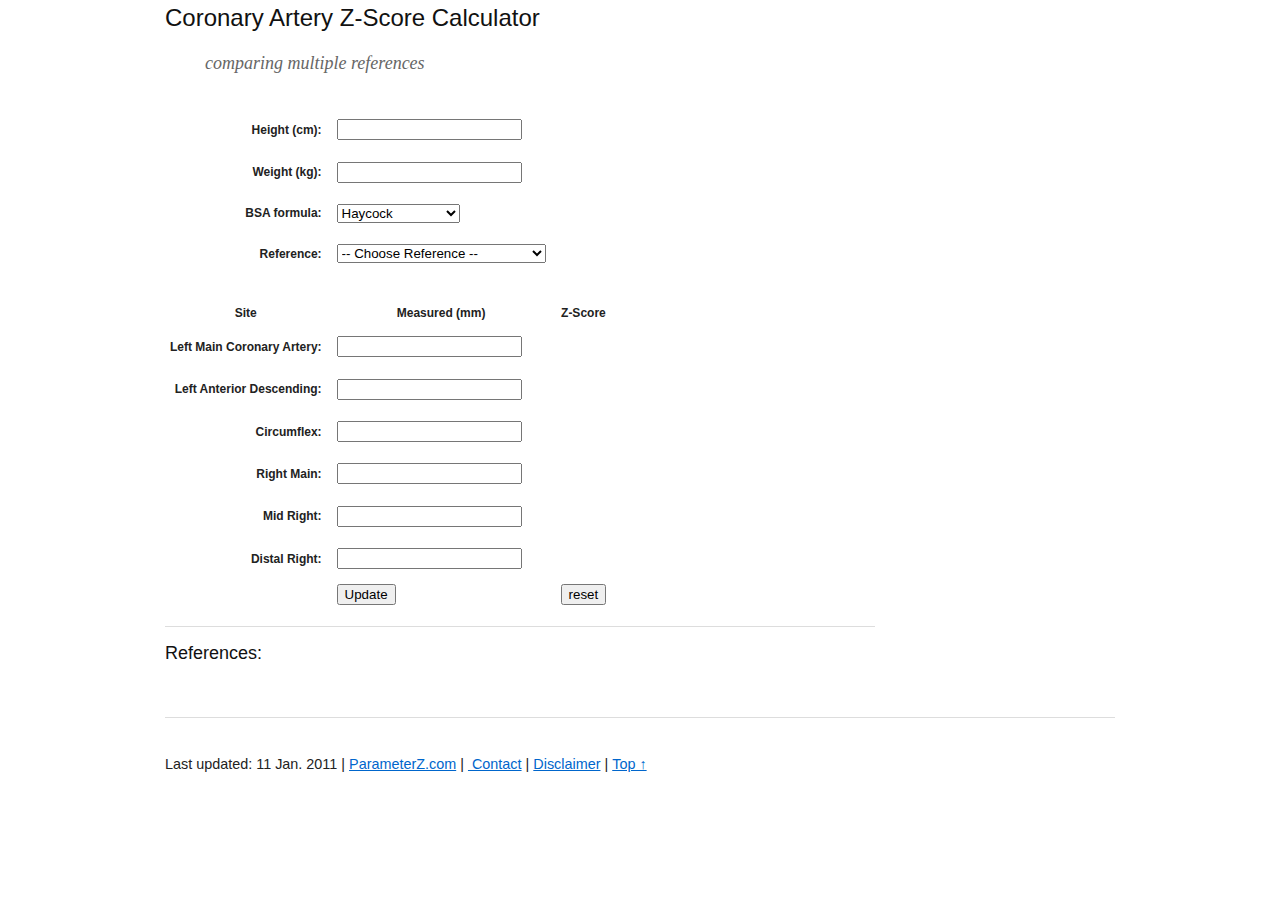
==== CoronaryZ.htm @ 386b8a63 "" ====
﻿<!DOCTYPE html PUBLIC "-//W3C//DTD XHTML 1.0 Transitional//EN" "http://www.w3.org/TR/xhtml1/DTD/xhtml1-transitional.dtd">
<html xmlns="http://www.w3.org/1999/xhtml" dir="ltr">
<head>
    <title>Coronary Artery Z-Score Calculator (Boston, Washington, D.C., and Montreal) |
        ParameterZ.com</title>
    <meta http-equiv="content-type" content="text/html; charset=UTF-8" />
    <meta name="description" content="Calculate and compare z-scores of the coronary arteries using data published from Boston Children's Hospital and others.
" />
    <meta name="author" content="Dan Dyar/ParameterZ.com" />

    <script src="js/jquery-1.4.min.js" type="text/javascript"></script>

    <script src="js/ca_defs.js" type="text/javascript"></script>

    <script src="js/ca_main.js" type="text/javascript"></script>
    <script src="js/ZUtils.js" type="text/javascript"></script>

    <link href="style/screen.css" rel="stylesheet" type="text/css" />
    <style type="text/css">
        p
        {
            font-size: 120%;
        }
        .normal, .mild, .moderate, .severe, .borderline
        {
            padding: .8em;
            margin-bottom: 1em;
            border: 2px solid #ddd;
        }
        .severe, .moderate
        {
            background: #FBE3E4;
            color: #8a1f11;
            border-color: #FBC2C4;
        }
        .mild, .borderline
        {
            background: #FFF6BF;
            color: #555;
            border-color: #FFD324;
        }
        .normal
        {
            background: #E6EFC2;
            color: #264409;
            border-color: #C6D880;
        }
        .title, .authors, .journal
        {
            display: block;
        }
        .label
        {
            text-align: right;
        }
        th
        {
            text-align: center;
        }
        pre
        {
            height: 400px;
            overflow: auto;
        }
        span.code
        {
            background-color: Silver;
        }
    </style>
</head>
<body>
    <div class="container">
        <h2 id="title">
            Coronary Artery Z-Score Calculator
        </h2>
        <h3 id="subtitle" class="alt prepend-1">
            comparing multiple references
        </h3>
        <hr class="space" />
        <div id="main">
            <form id="coronary-form" action="" method="">
            <table summary="Coronary Artery Z-Score Calculator" border="0" cellspacing="0" cellpadding="0">
                <tbody id="calculator_inputs">
                    <tr>
                        <td class="label">
                            <label for="txtHT">
                                Height (cm):</label>
                        </td>
                        <td>
                            <input id="txtHT" type="text" onchange="updateBSA()" title="cm" />
                        </td>
                    </tr>
                    <tr>
                        <td class="label">
                            <label for="txtWT">
                                Weight (kg):</label>
                        </td>
                        <td>
                            <input id="txtWT" type="text" onchange="updateBSA()" title="kg" />
                        </td>
                    </tr>
                    <tr>
                        <td class="label">
                            <label for="cmbBSA">
                                BSA formula:</label>
                        </td>
                        <td>
                            <select id="cmbBSA" onchange="updateBSA()">
                                <option value="Boyd">Boyd </option>
                                <option value="DuBois">DuBois </option>
                                <option value="Gehan">Gehan &amp; George </option>
                                <option value="Haycock" selected="selected">Haycock </option>
                                <option value="Mosteller">Mosteller </option>
                                <option value="Dreyer">Weight ONLY </option>
                            </select>
                        </td>
                        <td id="BSA" class="results">
                        </td>
                    </tr>
                    <tr>
                        <td class="label">
                            <label>
                                Reference:</label>
                        </td>
                        <td>
                            <select id="cmbUseRef" onchange="updateRef()">
                                <option value="">-- Choose Reference --</option>
                            </select>
                        </td>
                    </tr>
                    <tr>
                        <td id="info" colspan="2">
                            &nbsp;
                        </td>
                    </tr>
                </tbody>
                <tbody id="calculator_results">
                    <tr>
                        <th>
                            Site
                        </th>
                        <th>
                            Measured (mm)
                        </th>
                        <th>
                            Z-Score
                        </th>
                    </tr>
                    <tr>
                        <td class="label">
                            <label class="lmca" for="txtlmca">
                                Left Main Coronary Artery:</label>
                        </td>
                        <td>
                            <input id="txtlmca" type="text" class="site lmca" onchange="updateSite('lmca', this.value)"
                                title="" />
                        </td>
                        <td>
                            <span id="lmcaz" class="results lmca"></span>
                        </td>
                    </tr>
                    <tr>
                        <td class="label">
                            <label class="lad" for="txtlad">
                                Left Anterior Descending:</label>
                        </td>
                        <td>
                            <input id="txtlad" type="text" class="site lad" onchange="updateSite('lad', this.value)"
                                title="" />
                        </td>
                        <td>
                            <span id="ladz" class="results lad"></span>
                        </td>
                    </tr>
                    <tr>
                        <td class="label">
                            <label class="circ" for="txtcirc">
                                Circumflex:</label>
                        </td>
                        <td>
                            <input id="txtcirc" type="text" class="site circ" onchange="updateSite('circ', this.value)"
                                title="" />
                        </td>
                        <td>
                            <span id="circz" class="results circ"></span>
                        </td>
                    </tr>
                    <tr>
                        <td class="label">
                            <label class="rca" for="txtrca">
                                Right Main:</label>
                        </td>
                        <td>
                            <input id="txtrca" type="text" class="site rca" onchange="updateSite('rca', this.value)"
                                title="" />
                        </td>
                        <td>
                            <span id="rcaz" class="results rca"></span>
                        </td>
                    </tr>
                    <tr>
                        <td class="label">
                            <label class="mid_rca" for="txtmid_rca">
                                Mid Right:</label>
                        </td>
                        <td>
                            <input id="txtmid_rca" type="text" class="site mid_rca" onchange="updateSite('mid_rca', this.value)"
                                title="" />
                        </td>
                        <td>
                            <span id="mid_rcaz" class="results mid_rca"></span>
                        </td>
                    </tr>
                    <tr>
                        <td class="label">
                            <label class="dist_rca" for="txtdist_rca">
                                Distal Right:</label>
                        </td>
                        <td>
                            <input id="txtdist_rca" type="text" class="site dist_rca" onchange="updateSite('dist_rca', this.value)"
                                title="" />
                        </td>
                        <td>
                            <span id="dist_rcaz" class="results dist_rca"></span>
                        </td>
                    </tr>
                    <tr>
                        <td>
                            &nbsp;
                        </td>
                        <td>
                            <input id="btnCalculateZ" type="button" value="Update" onclick="calculateZScores()"
                                class="button" />
                        </td>
                        <td>
                            <input id="Reset1" type="reset" value="reset" onclick="resetForm()" />
                        </td>
                    </tr>
                </tbody>
            </table>
            </form>
            <div class="span-18 ">
                <hr />
                <h3>
                    References:</h3>
                <div id="References">
                    <a class="linkUrl"><span class="title"></span></a><span class="authors"></span><span
                        class="journal"></span>
                </div>
            </div>
            <hr class="space" />
        </div>
        <hr class="space" />
        <hr />
        <hr class="space" />
        <div id="footer">
            <p>
                Last updated: 11 Jan. 2011&nbsp;|&nbsp;<a href="http://parameterz.com">ParameterZ.com</a>&nbsp;|&nbsp;<a
                    href="http://spreadsheets.google.com/viewform?formkey=dDZ0TjRCSXZTNEZvZTZ4ekxKNHBPLVE6MA">
                    Contact</a>&nbsp;|&nbsp;<a href="disclaimer.htm">Disclaimer</a>&nbsp;|&nbsp;<a href="#main">Top
                        &uarr; </a>
            </p>
        </div>
        <!-- end container -->
    </div>
    <!-- place scripts at bottom of page -->

    <script type="text/javascript">
        $(document).ready(function() {
            //fill the 'use_ref' dropdown list
            $.each(REFS, function(key, value) {
                $('#cmbUseRef').append($('<option></option>').
            attr('value', key).
            text(value.name));
            });
            $('pre').hide();
            $('H4 a').click(
        function() {
            $(this).parent().next('pre').toggle();
            return false
        }
            );
            $('#coronary-form').submit(function() { return false; });

        });

    </script>

</body>
</html>
---- style/screen.css ----
/* -----------------------------------------------------------------------


 Blueprint CSS Framework 0.9
 http://blueprintcss.org

   * Copyright (c) 2007-Present. See LICENSE for more info.
   * See README for instructions on how to use Blueprint.
   * For credits and origins, see AUTHORS.
   * This is a compressed file. See the sources in the 'src' directory.

----------------------------------------------------------------------- */

/* reset.css */
html, body, div, span, object, iframe, h1, h2, h3, h4, h5, h6, p, blockquote, pre, a, abbr, acronym, address, code, del, dfn, em, img, q, dl, dt, dd, ol, ul, li, fieldset, form, label, legend, table, caption, tbody, tfoot, thead, tr, th, td
{
    margin: 0;
    padding: 0;
    border: 0;
    font-weight: inherit;
    font-style: inherit;
    font-size: 100%;
    font-family: inherit;
    vertical-align: baseline;
}
body
{
    line-height: 1.5;
}
table
{
    border-collapse: separate;
    border-spacing: 0;
}
caption, th, td
{
    text-align: left;
    font-weight: normal;
}
table, td, th
{
    vertical-align: middle;
}
blockquote:before, blockquote:after, q:before, q:after
{
    content: "";
}
blockquote, q
{
    quotes: "" "";
}
a img
{
    border: none;
}

/* typography.css */
html
{
    font-size: 100.01%;
}
body
{
    font-size: 75%;
    color: #222;
    background: #fff;
    font-family: "Helvetica Neue" , Arial, Helvetica, sans-serif;
}
h1, h2, h3, h4, h5, h6
{
    font-weight: normal;
    color: #111;
}
h1
{
    font-size: 3em;
    line-height: 1;
    margin-bottom: 0.5em;
}
h2
{
    font-size: 2em;
    margin-bottom: 0.75em;
}
h3
{
    font-size: 1.5em;
    line-height: 1;
    margin-bottom: 1em;
}
h4
{
    font-size: 1.2em;
    line-height: 1.25;
    margin-bottom: 1.25em;
}
h5
{
    font-size: 1em;
    font-weight: bold;
    margin-bottom: 1.5em;
}
h6
{
    font-size: 1em;
    font-weight: bold;
}
h1 img, h2 img, h3 img, h4 img, h5 img, h6 img
{
    margin: 0;
}
p
{
    margin: 0 0 1.5em;
}
p img.left
{
    float: left;
    margin: 1.5em 1.5em 1.5em 0;
    padding: 0;
}
p img.right
{
    float: right;
    margin: 1.5em 0 1.5em 1.5em;
}
a.external
{
    -moz-background-clip: border;
    -moz-background-inline-policy: continuous;
    -moz-background-origin: padding;
    background: transparent url(../images/Icon_External_Link.png) no-repeat scroll right center;
    padding-bottom: 0;
    padding-right: 14px;
}
a:focus, a:hover
{
    color: #114477;
}
a
{
    color: #0066cc;
    text-decoration: underline;
}
blockquote
{
    margin: 1.5em;
    color: #666;
    font-style: italic;
}
strong
{
    font-weight: bold;
}
em, dfn
{
    font-style: italic;
}
dfn
{
    font-weight: bold;
}
sup, sub
{
    line-height: 0;
}
abbr, acronym
{
    border-bottom: 1px dotted #666;
}
address
{
    margin: 0 0 1.5em;
    font-style: italic;
}
del
{
    color: #666;
}
pre
{
    margin: 1.5em 0;
    white-space: pre;
}
pre, code, tt
{
    font: 1em 'andale mono' , 'lucida console' , monospace;
    line-height: 1.5;
}
li ul, li ol
{
    margin: 0;
}
ul, ol
{
    margin: 0 1.5em 1.5em 0;
    padding-left: 3.333em;
}
ul
{
    list-style-type: disc;
}
ol
{
    list-style-type: decimal;
}
dl
{
    margin: 0 0 1.5em 0;
}
dl dt
{
    font-weight: bold;
}
dd
{
    margin-left: 1.5em;
}
table
{
    margin-bottom: 1.4em;
}
th
{
    font-weight: bold;
}
thead th
{
    background: #c3d9ff;
}
th, td, caption
{
    padding: 4px 10px 4px 5px;
}
tr.even td
{
    background: #e5ecf9;
}
tfoot
{
    font-style: italic;
}
caption
{
    background: #eee;
}
.small
{
    font-size: .8em;
    margin-bottom: 1.875em;
    line-height: 1.875em;
}
.large
{
    font-size: 1.2em;
    line-height: 2.5em;
    margin-bottom: 1.25em;
}
.hide
{
    display: none;
}
.quiet
{
    color: #666;
}
.loud
{
    color: #000;
    font-weight: bold;
}
.highlight
{
    background: #ff0;
}
.added
{
    background: #060;
    color: #fff;
}
.removed
{
    background: #900;
    color: #fff;
}
.first
{
    margin-left: 0;
    padding-left: 0;
}
.last
{
    margin-right: 0;
    padding-right: 0;
}
.top
{
    margin-top: 0;
    padding-top: 0;
}
.bottom
{
    margin-bottom: 0;
    padding-bottom: 0;
}
.alt
{
    color: #666666;
    font-family: "Warnock Pro" , "Goudy Old Style" , "Palatino" , "Book Antiqua" ,Georgia,serif;
    font-style: italic;
    font-weight: normal;
}
/* forms.css */
label
{
    font-weight: bold;
}
fieldset
{
    padding: 1.4em;
    margin: 0 0 1.5em 0;
    border: 1px solid #ccc;
}
legend
{
    font-weight: bold;
    font-size: 1.2em;
}
input[type=text]:focus, input[type=password]:focus, input.text:focus, input.title:focus, textarea:focus, select:focus
{
    border-color: #666;
}
input[type=text], input[type=password], input.text, input.title, textarea, select
{
    margin: 0.5em 0;
}
input.text, input.title
{
    width: 300px;
    padding: 5px;
}
input.title
{
    font-size: 1.5em;
}
textarea
{
    width: 390px;
    height: 250px;
    padding: 5px;
}
input[type=checkbox], input[type=radio], input.checkbox, input.radio
{
    position: relative;
    top: .25em;
}
form.inline
{
    line-height: 3;
}
form.inline p
{
    margin-bottom: 0;
}
.error, .notice, .success
{
    padding: .8em;
    margin-bottom: 1em;
    border: 2px solid #ddd;
}
.error
{
    background: #FBE3E4;
    color: #8a1f11;
    border-color: #FBC2C4;
}
.notice
{
    background: #FFF6BF;
    color: #514721;
    border-color: #FFD324;
}
.success
{
    background: #E6EFC2;
    color: #264409;
    border-color: #C6D880;
}
.error a
{
    color: #8a1f11;
}
.notice a
{
    color: #514721;
}
.success a
{
    color: #264409;
}

/* grid.css */
.container
{
    width: 950px;
    margin: 0 auto;
}
.showgrid
{
    background: url(src/grid.png);
}
.column, div.span-1, div.span-2, div.span-3, div.span-4, div.span-5, div.span-6, div.span-7, div.span-8, div.span-9, div.span-10, div.span-11, div.span-12, div.span-13, div.span-14, div.span-15, div.span-16, div.span-17, div.span-18, div.span-19, div.span-20, div.span-21, div.span-22, div.span-23, div.span-24
{
    float: left;
    margin-right: 10px;
}
.last, div.last
{
    margin-right: 0;
}
.span-1
{
    width: 30px;
}
.span-2
{
    width: 70px;
}
.span-3
{
    width: 110px;
}
.span-4
{
    width: 150px;
}
.span-5
{
    width: 190px;
}
.span-6
{
    width: 230px;
}
.span-7
{
    width: 270px;
}
.span-8
{
    width: 310px;
}
.span-9
{
    width: 350px;
}
.span-10
{
    width: 390px;
}
.span-11
{
    width: 430px;
}
.span-12
{
    width: 470px;
}
.span-13
{
    width: 510px;
}
.span-14
{
    width: 550px;
}
.span-15
{
    width: 590px;
}
.span-16
{
    width: 630px;
}
.span-17
{
    width: 670px;
}
.span-18
{
    width: 710px;
}
.span-19
{
    width: 750px;
}
.span-20
{
    width: 790px;
}
.span-21
{
    width: 830px;
}
.span-22
{
    width: 870px;
}
.span-23
{
    width: 910px;
}
.span-24, div.span-24
{
    width: 950px;
    margin-right: 0;
}
input.span-1, textarea.span-1, input.span-2, textarea.span-2, input.span-3, textarea.span-3, input.span-4, textarea.span-4, input.span-5, textarea.span-5, input.span-6, textarea.span-6, input.span-7, textarea.span-7, input.span-8, textarea.span-8, input.span-9, textarea.span-9, input.span-10, textarea.span-10, input.span-11, textarea.span-11, input.span-12, textarea.span-12, input.span-13, textarea.span-13, input.span-14, textarea.span-14, input.span-15, textarea.span-15, input.span-16, textarea.span-16, input.span-17, textarea.span-17, input.span-18, textarea.span-18, input.span-19, textarea.span-19, input.span-20, textarea.span-20, input.span-21, textarea.span-21, input.span-22, textarea.span-22, input.span-23, textarea.span-23, input.span-24, textarea.span-24
{
    border-left-width: 1px !important;
    border-right-width: 1px !important;
    padding-left: 5px !important;
    padding-right: 5px !important;
}
input.span-1, textarea.span-1
{
    width: 18px !important;
}
input.span-2, textarea.span-2
{
    width: 58px !important;
}
input.span-3, textarea.span-3
{
    width: 98px !important;
}
input.span-4, textarea.span-4
{
    width: 138px !important;
}
input.span-5, textarea.span-5
{
    width: 178px !important;
}
input.span-6, textarea.span-6
{
    width: 218px !important;
}
input.span-7, textarea.span-7
{
    width: 258px !important;
}
input.span-8, textarea.span-8
{
    width: 298px !important;
}
input.span-9, textarea.span-9
{
    width: 338px !important;
}
input.span-10, textarea.span-10
{
    width: 378px !important;
}
input.span-11, textarea.span-11
{
    width: 418px !important;
}
input.span-12, textarea.span-12
{
    width: 458px !important;
}
input.span-13, textarea.span-13
{
    width: 498px !important;
}
input.span-14, textarea.span-14
{
    width: 538px !important;
}
input.span-15, textarea.span-15
{
    width: 578px !important;
}
input.span-16, textarea.span-16
{
    width: 618px !important;
}
input.span-17, textarea.span-17
{
    width: 658px !important;
}
input.span-18, textarea.span-18
{
    width: 698px !important;
}
input.span-19, textarea.span-19
{
    width: 738px !important;
}
input.span-20, textarea.span-20
{
    width: 778px !important;
}
input.span-21, textarea.span-21
{
    width: 818px !important;
}
input.span-22, textarea.span-22
{
    width: 858px !important;
}
input.span-23, textarea.span-23
{
    width: 898px !important;
}
input.span-24, textarea.span-24
{
    width: 938px !important;
}
.append-1
{
    padding-right: 40px;
}
.append-2
{
    padding-right: 80px;
}
.append-3
{
    padding-right: 120px;
}
.append-4
{
    padding-right: 160px;
}
.append-5
{
    padding-right: 200px;
}
.append-6
{
    padding-right: 240px;
}
.append-7
{
    padding-right: 280px;
}
.append-8
{
    padding-right: 320px;
}
.append-9
{
    padding-right: 360px;
}
.append-10
{
    padding-right: 400px;
}
.append-11
{
    padding-right: 440px;
}
.append-12
{
    padding-right: 480px;
}
.append-13
{
    padding-right: 520px;
}
.append-14
{
    padding-right: 560px;
}
.append-15
{
    padding-right: 600px;
}
.append-16
{
    padding-right: 640px;
}
.append-17
{
    padding-right: 680px;
}
.append-18
{
    padding-right: 720px;
}
.append-19
{
    padding-right: 760px;
}
.append-20
{
    padding-right: 800px;
}
.append-21
{
    padding-right: 840px;
}
.append-22
{
    padding-right: 880px;
}
.append-23
{
    padding-right: 920px;
}
.prepend-1
{
    padding-left: 40px;
}
.prepend-2
{
    padding-left: 80px;
}
.prepend-3
{
    padding-left: 120px;
}
.prepend-4
{
    padding-left: 160px;
}
.prepend-5
{
    padding-left: 200px;
}
.prepend-6
{
    padding-left: 240px;
}
.prepend-7
{
    padding-left: 280px;
}
.prepend-8
{
    padding-left: 320px;
}
.prepend-9
{
    padding-left: 360px;
}
.prepend-10
{
    padding-left: 400px;
}
.prepend-11
{
    padding-left: 440px;
}
.prepend-12
{
    padding-left: 480px;
}
.prepend-13
{
    padding-left: 520px;
}
.prepend-14
{
    padding-left: 560px;
}
.prepend-15
{
    padding-left: 600px;
}
.prepend-16
{
    padding-left: 640px;
}
.prepend-17
{
    padding-left: 680px;
}
.prepend-18
{
    padding-left: 720px;
}
.prepend-19
{
    padding-left: 760px;
}
.prepend-20
{
    padding-left: 800px;
}
.prepend-21
{
    padding-left: 840px;
}
.prepend-22
{
    padding-left: 880px;
}
.prepend-23
{
    padding-left: 920px;
}
div.border
{
    padding-right: 4px;
    margin-right: 5px;
    border-right: 1px solid #eee;
}
div.colborder
{
    padding-right: 24px;
    margin-right: 25px;
    border-right: 1px solid #eee;
}
.pull-1
{
    margin-left: -40px;
}
.pull-2
{
    margin-left: -80px;
}
.pull-3
{
    margin-left: -120px;
}
.pull-4
{
    margin-left: -160px;
}
.pull-5
{
    margin-left: -200px;
}
.pull-6
{
    margin-left: -240px;
}
.pull-7
{
    margin-left: -280px;
}
.pull-8
{
    margin-left: -320px;
}
.pull-9
{
    margin-left: -360px;
}
.pull-10
{
    margin-left: -400px;
}
.pull-11
{
    margin-left: -440px;
}
.pull-12
{
    margin-left: -480px;
}
.pull-13
{
    margin-left: -520px;
}
.pull-14
{
    margin-left: -560px;
}
.pull-15
{
    margin-left: -600px;
}
.pull-16
{
    margin-left: -640px;
}
.pull-17
{
    margin-left: -680px;
}
.pull-18
{
    margin-left: -720px;
}
.pull-19
{
    margin-left: -760px;
}
.pull-20
{
    margin-left: -800px;
}
.pull-21
{
    margin-left: -840px;
}
.pull-22
{
    margin-left: -880px;
}
.pull-23
{
    margin-left: -920px;
}
.pull-24
{
    margin-left: -960px;
}
.pull-1, .pull-2, .pull-3, .pull-4, .pull-5, .pull-6, .pull-7, .pull-8, .pull-9, .pull-10, .pull-11, .pull-12, .pull-13, .pull-14, .pull-15, .pull-16, .pull-17, .pull-18, .pull-19, .pull-20, .pull-21, .pull-22, .pull-23, .pull-24
{
    float: left;
    position: relative;
}
.push-1
{
    margin: 0 -40px 1.5em 40px;
}
.push-2
{
    margin: 0 -80px 1.5em 80px;
}
.push-3
{
    margin: 0 -120px 1.5em 120px;
}
.push-4
{
    margin: 0 -160px 1.5em 160px;
}
.push-5
{
    margin: 0 -200px 1.5em 200px;
}
.push-6
{
    margin: 0 -240px 1.5em 240px;
}
.push-7
{
    margin: 0 -280px 1.5em 280px;
}
.push-8
{
    margin: 0 -320px 1.5em 320px;
}
.push-9
{
    margin: 0 -360px 1.5em 360px;
}
.push-10
{
    margin: 0 -400px 1.5em 400px;
}
.push-11
{
    margin: 0 -440px 1.5em 440px;
}
.push-12
{
    margin: 0 -480px 1.5em 480px;
}
.push-13
{
    margin: 0 -520px 1.5em 520px;
}
.push-14
{
    margin: 0 -560px 1.5em 560px;
}
.push-15
{
    margin: 0 -600px 1.5em 600px;
}
.push-16
{
    margin: 0 -640px 1.5em 640px;
}
.push-17
{
    margin: 0 -680px 1.5em 680px;
}
.push-18
{
    margin: 0 -720px 1.5em 720px;
}
.push-19
{
    margin: 0 -760px 1.5em 760px;
}
.push-20
{
    margin: 0 -800px 1.5em 800px;
}
.push-21
{
    margin: 0 -840px 1.5em 840px;
}
.push-22
{
    margin: 0 -880px 1.5em 880px;
}
.push-23
{
    margin: 0 -920px 1.5em 920px;
}
.push-24
{
    margin: 0 -960px 1.5em 960px;
}
.push-1, .push-2, .push-3, .push-4, .push-5, .push-6, .push-7, .push-8, .push-9, .push-10, .push-11, .push-12, .push-13, .push-14, .push-15, .push-16, .push-17, .push-18, .push-19, .push-20, .push-21, .push-22, .push-23, .push-24
{
    float: right;
    position: relative;
}
.prepend-top
{
    margin-top: 1.5em;
}
.append-bottom
{
    margin-bottom: 1.5em;
}
.box
{
    padding: 1.5em;
    margin-bottom: 1.5em;
    background: #E5ECF9;
}
hr
{
    background: #ddd;
    color: #ddd;
    clear: both;
    float: none;
    width: 100%;
    height: .1em;
    margin: 0 0 1.45em;
    border: none;
}
hr.space
{
    background: #fff;
    color: #fff;
    visibility: hidden;
}
.clearfix:after, .container:after
{
    content: "\0020";
    display: block;
    height: 0;
    clear: both;
    visibility: hidden;
    overflow: hidden;
}
.clearfix, .container
{
    display: block;
}
.clear
{
    clear: both;
}
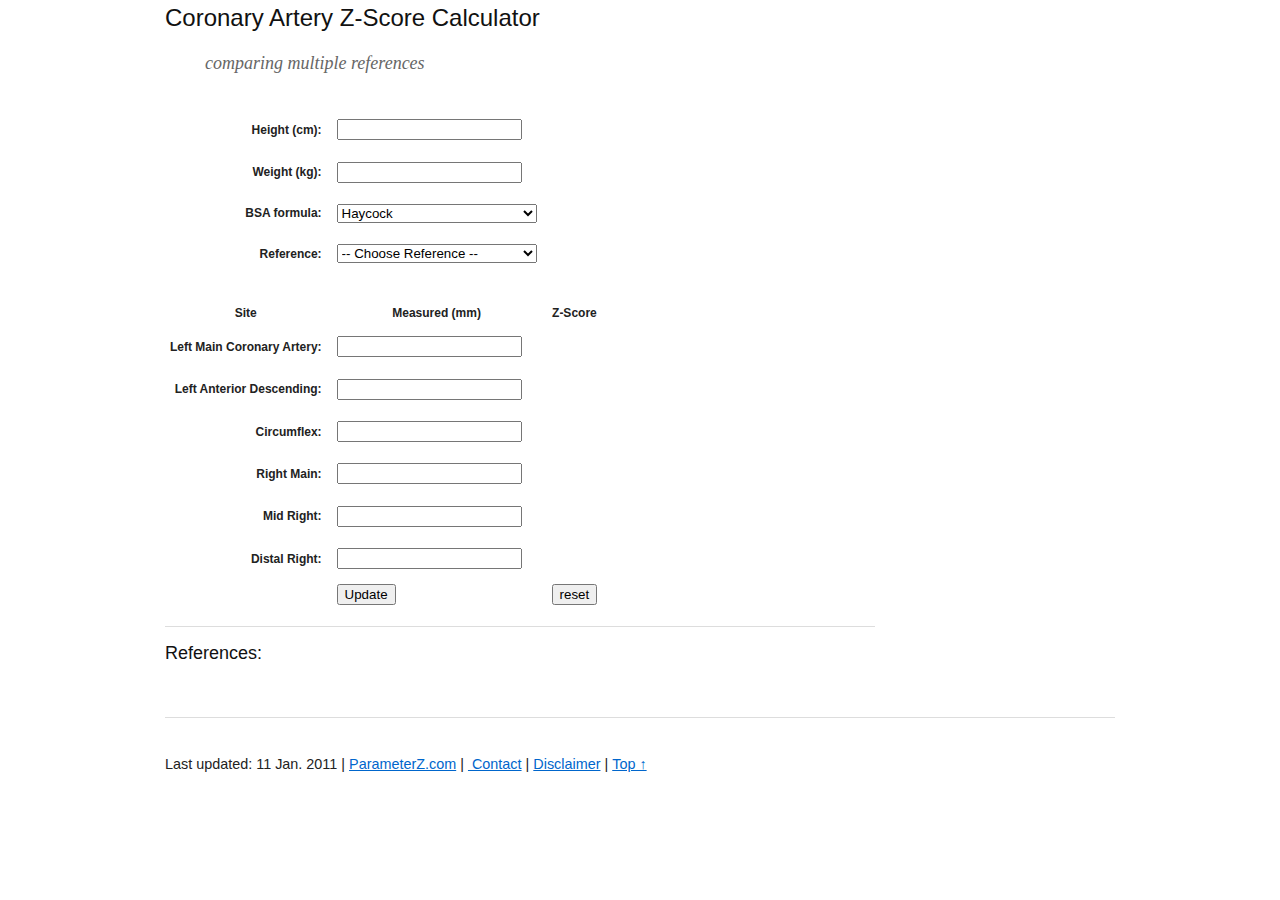
==== commit 4f3cad43: "added css for select width (was broken in IE)" ====
--- a/CoronaryZ.htm
+++ b/CoronaryZ.htm
@@ -57,14 +57,9 @@
         {
             text-align: center;
         }
-        pre
-        {
-            height: 400px;
-            overflow: auto;
-        }
-        span.code
-        {
-            background-color: Silver;
+        select
+        {
+            width: 200px;
         }
     </style>
 </head>
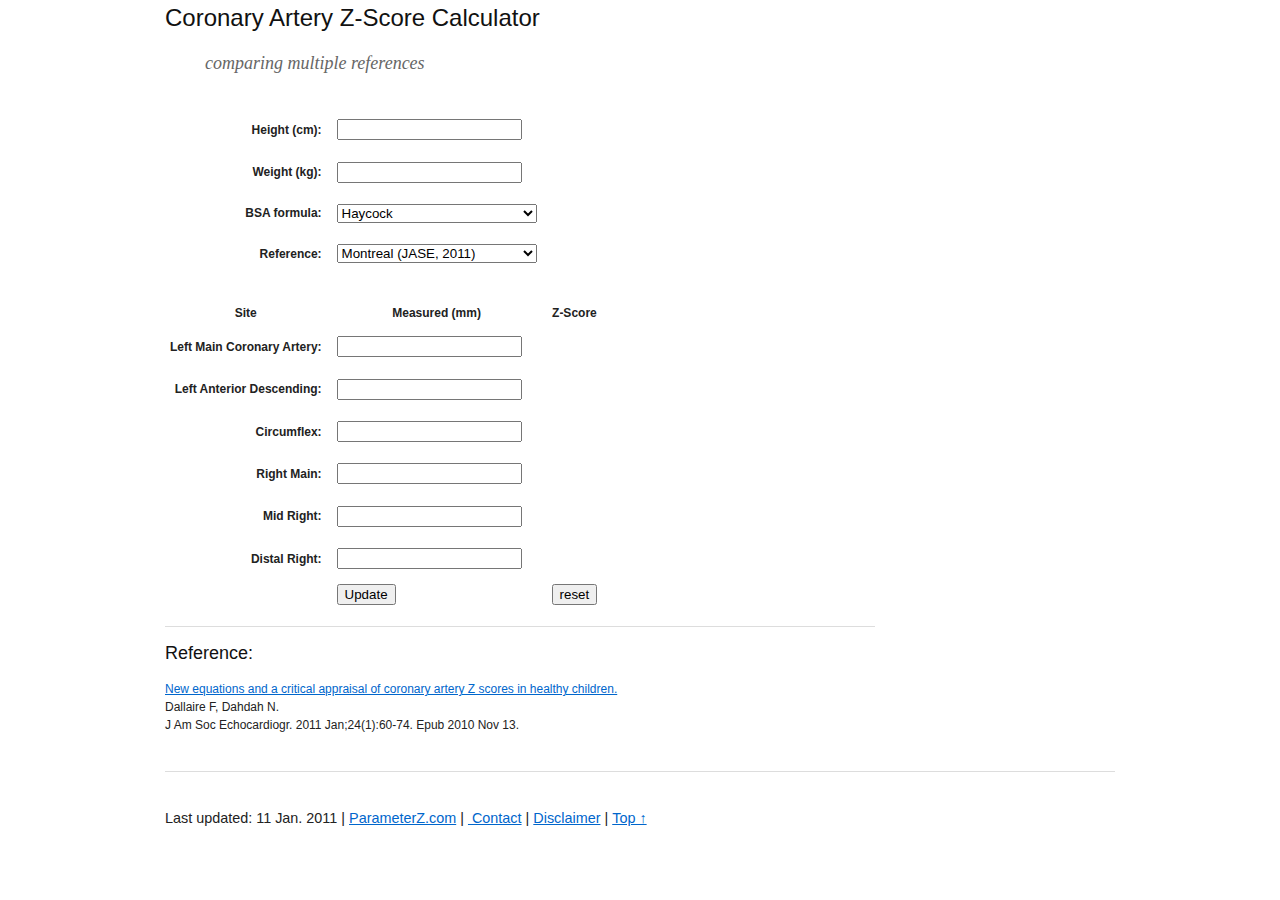
==== commit c2ee8d7d: "added html/js bits to defalt to montreal equation" ====
--- a/CoronaryZ.htm
+++ b/CoronaryZ.htm
@@ -119,7 +119,9 @@
                         </td>
                         <td>
                             <select id="cmbUseRef" onchange="updateRef()">
-                                <option value="">-- Choose Reference --</option>
+                                <option value="0">Boston (Circ. 2007)</option>
+                                <option value="1" selected="selected">Montreal (JASE, 2011)</option>
+                                <option value="2">Washington, D.C. (JASE, 2009)</option>
                             </select>
                         </td>
                     </tr>
@@ -237,7 +239,7 @@
             <div class="span-18 ">
                 <hr />
                 <h3>
-                    References:</h3>
+                    Reference:</h3>
                 <div id="References">
                     <a class="linkUrl"><span class="title"></span></a><span class="authors"></span><span
                         class="journal"></span>
@@ -263,18 +265,12 @@
     <script type="text/javascript">
         $(document).ready(function() {
             //fill the 'use_ref' dropdown list
-            $.each(REFS, function(key, value) {
-                $('#cmbUseRef').append($('<option></option>').
-            attr('value', key).
-            text(value.name));
-            });
-            $('pre').hide();
-            $('H4 a').click(
-        function() {
-            $(this).parent().next('pre').toggle();
-            return false
-        }
-            );
+            //            $.each(REFS, function(key, value) {
+            //                $('#cmbUseRef').append($('<option></option>').
+            //            attr('value', key).
+            //            text(value.name));
+            //            });
+            displayRef();
             $('#coronary-form').submit(function() { return false; });
 
         });
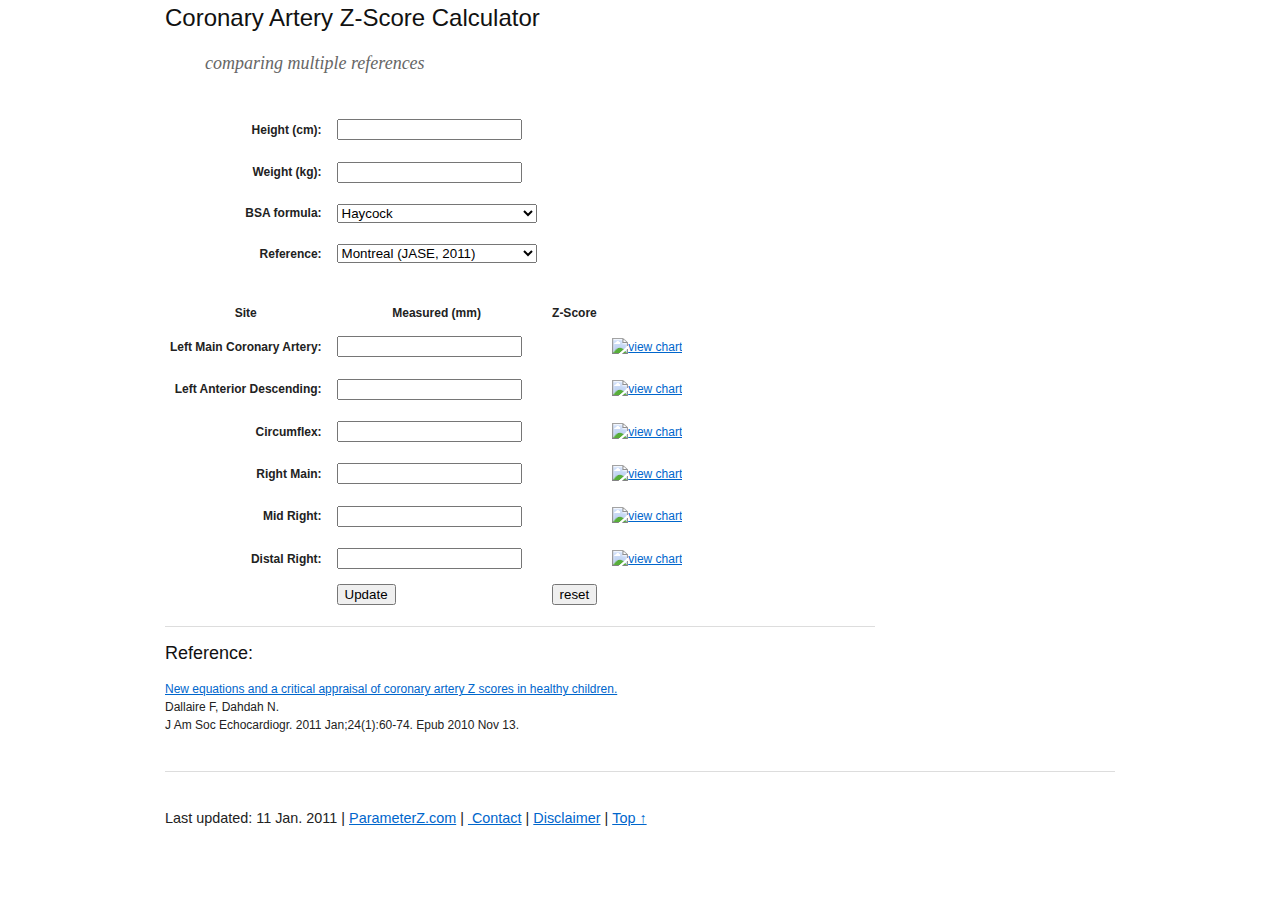
==== commit 1bbaa3ef: "charts are working on a basic level; still need to add making them avail/unavail as the form is fill" ====
--- a/CoronaryZ.htm
+++ b/CoronaryZ.htm
@@ -155,6 +155,10 @@
                         <td>
                             <span id="lmcaz" class="results lmca"></span>
                         </td>
+                        <td>
+                            <a href="" target="_blank" class="lmca" title="view chart in a new window">
+                                <img src="img/chart_curve.png" alt="view chart" /></a>
+                        </td>
                     </tr>
                     <tr>
                         <td class="label">
@@ -168,6 +172,10 @@
                         <td>
                             <span id="ladz" class="results lad"></span>
                         </td>
+                        <td>
+                            <a href="" target="_blank" class="lad" title="view chart in a new window">
+                                <img src="img/chart_curve.png" alt="view chart" /></a>
+                        </td>
                     </tr>
                     <tr>
                         <td class="label">
@@ -181,6 +189,10 @@
                         <td>
                             <span id="circz" class="results circ"></span>
                         </td>
+                        <td>
+                            <a href="" target="_blank" class="circ" title="view chart in a new window">
+                                <img src="img/chart_curve.png" alt="view chart" /></a>
+                        </td>
                     </tr>
                     <tr>
                         <td class="label">
@@ -194,6 +206,10 @@
                         <td>
                             <span id="rcaz" class="results rca"></span>
                         </td>
+                        <td>
+                            <a href="" target="_blank" class="rca" title="view chart in a new window">
+                                <img src="img/chart_curve.png" alt="view chart" /></a>
+                        </td>
                     </tr>
                     <tr>
                         <td class="label">
@@ -207,6 +223,10 @@
                         <td>
                             <span id="mid_rcaz" class="results mid_rca"></span>
                         </td>
+                        <td>
+                            <a href="" target="_blank" class="mid_rca" title="view chart in a new window">
+                                <img src="img/chart_curve.png" alt="view chart" /></a>
+                        </td>
                     </tr>
                     <tr>
                         <td class="label">
@@ -219,6 +239,10 @@
                         </td>
                         <td>
                             <span id="dist_rcaz" class="results dist_rca"></span>
+                        </td>
+                        <td>
+                            <a href="" target="_blank" class="dist_rca" title="view chart in a new window">
+                                <img src="img/chart_curve.png" alt="view chart" /></a>
                         </td>
                     </tr>
                     <tr>
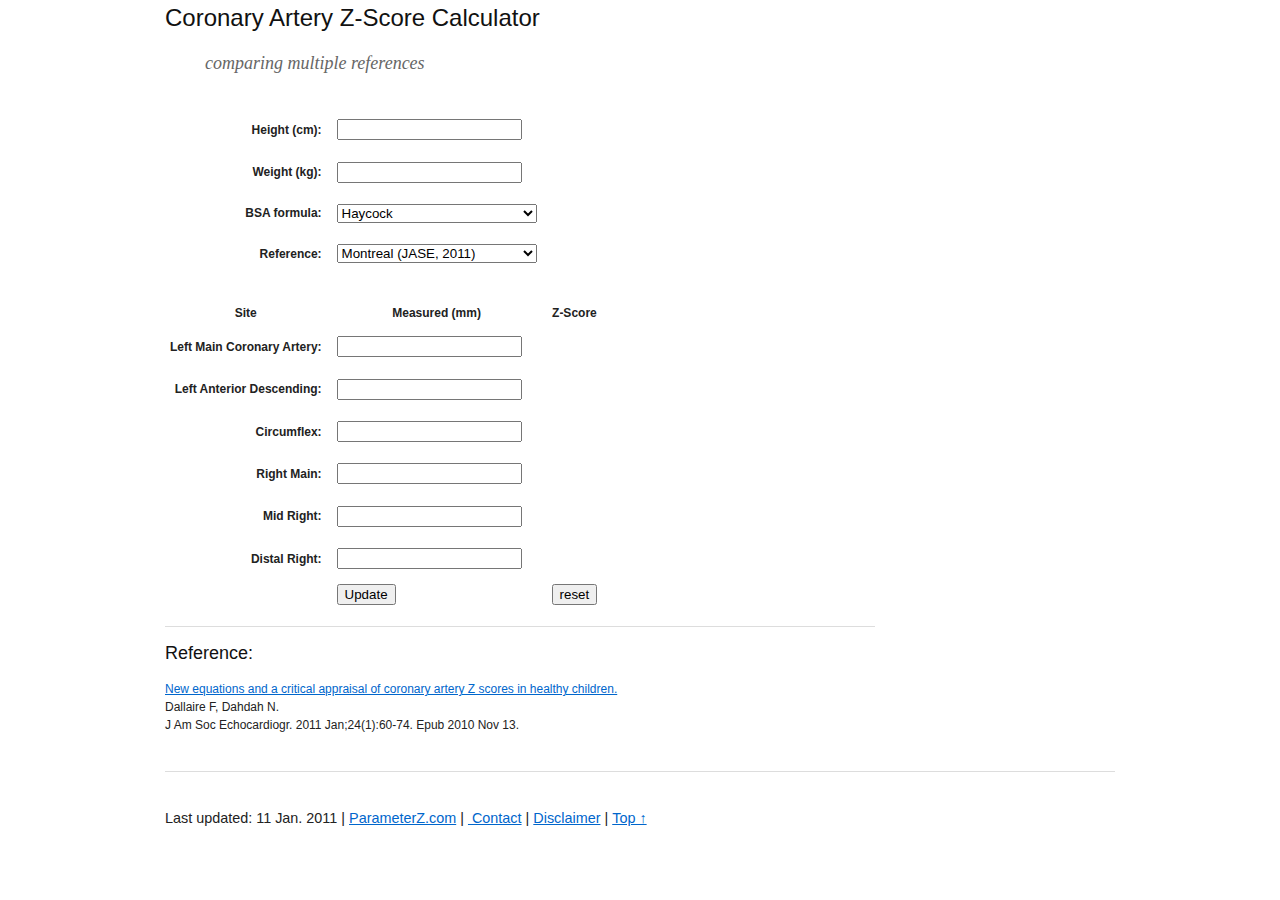
==== commit 98a10f85: "completed bits for showing/hiding chart link img at appropriate times" ====
--- a/CoronaryZ.htm
+++ b/CoronaryZ.htm
@@ -288,15 +288,11 @@
 
     <script type="text/javascript">
         $(document).ready(function() {
-            //fill the 'use_ref' dropdown list
-            //            $.each(REFS, function(key, value) {
-            //                $('#cmbUseRef').append($('<option></option>').
-            //            attr('value', key).
-            //            text(value.name));
-            //            });
+            //'Montreal' is the default reference, so:
             displayRef();
             $('#coronary-form').submit(function() { return false; });
-
+            $('a img').hide(); //default setup should be with NO chart/img links
+            $('input.site').attr('title', 'mm');
         });
 
     </script>
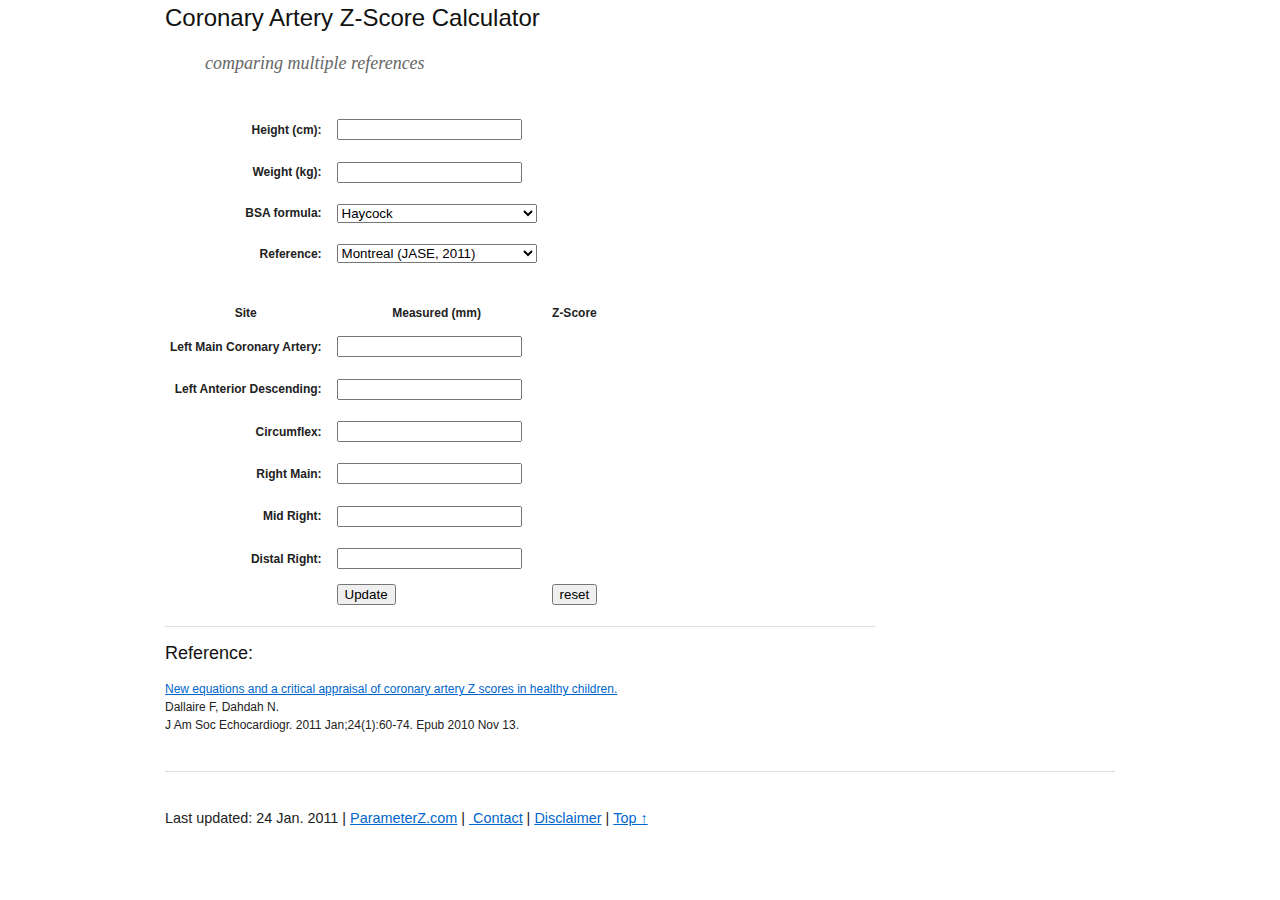
==== commit ecfb99f5: "changed 'last updated' date" ====
--- a/CoronaryZ.htm
+++ b/CoronaryZ.htm
@@ -276,7 +276,7 @@
         <hr class="space" />
         <div id="footer">
             <p>
-                Last updated: 11 Jan. 2011&nbsp;|&nbsp;<a href="http://parameterz.com">ParameterZ.com</a>&nbsp;|&nbsp;<a
+                Last updated: 24 Jan. 2011&nbsp;|&nbsp;<a href="http://parameterz.com">ParameterZ.com</a>&nbsp;|&nbsp;<a
                     href="http://spreadsheets.google.com/viewform?formkey=dDZ0TjRCSXZTNEZvZTZ4ekxKNHBPLVE6MA">
                     Contact</a>&nbsp;|&nbsp;<a href="disclaimer.htm">Disclaimer</a>&nbsp;|&nbsp;<a href="#main">Top
                         &uarr; </a>
